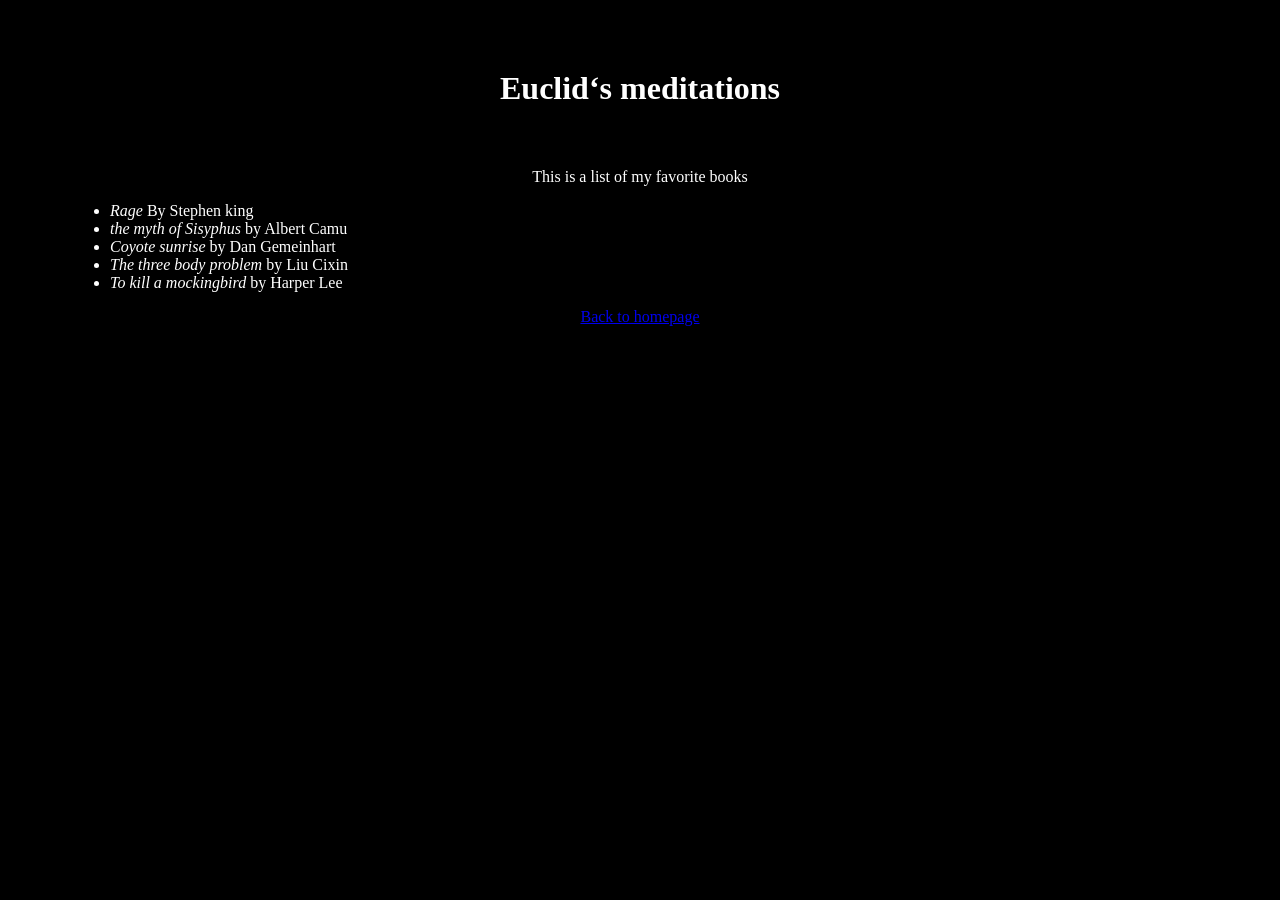
==== 2.html @ e0963f5e "Update 2.html" ====
<!DOCTYPE html>
<html><head>
<title>Euclid‘s meditations</title>
<link rel="stylesheet" href="style.css"/>

</head><Body>



<h1 style="color:white;">Euclid‘s meditations</h1>
<h4>Books page</h4>
<p style="color:white;">This is a list of my favorite books</p>
<ul style="color:white;">
<li><i>Rage</i> By Stephen king</li>
<li><i>the myth of Sisyphus</i> by Albert Camu </li>
<li><i>Coyote sunrise</i> by Dan Gemeinhart</li>
<li><i>The three body problem</i> by Liu Cixin</li>
<li><i>To kill a mockingbird</i> by Harper Lee</li>

 
</ul>
 <p><a href="https://mr-euclid.github.io">Back to homepage</a></p>

</Body></html>
---- style.css ----
body{
  margin: 70px;
  background-color: black;
}
h1{
  text-align: center;
   text-color: white;
}
h4{
  text-align: center;
    text-color: white;
}
p{
  text-align: center;
    text-color:white;
}
il{
  text-align: center;
   text-color: white;

ul{
  text-align: center;
   text-color: white;
body {
  font-family: sans-serif;
  margin: 0;
}
header {
  background: purple;
  height: 100px;
}
h1 {
  text-align: center;
  color: white;
  line-height: 100px;
  margin: 0;
}
section {
  zoom: 0.8;
}
article {
  padding: 10px;
  margin: 10px;
  background: aqua;
}
/* Add your flexbox CSS below here */
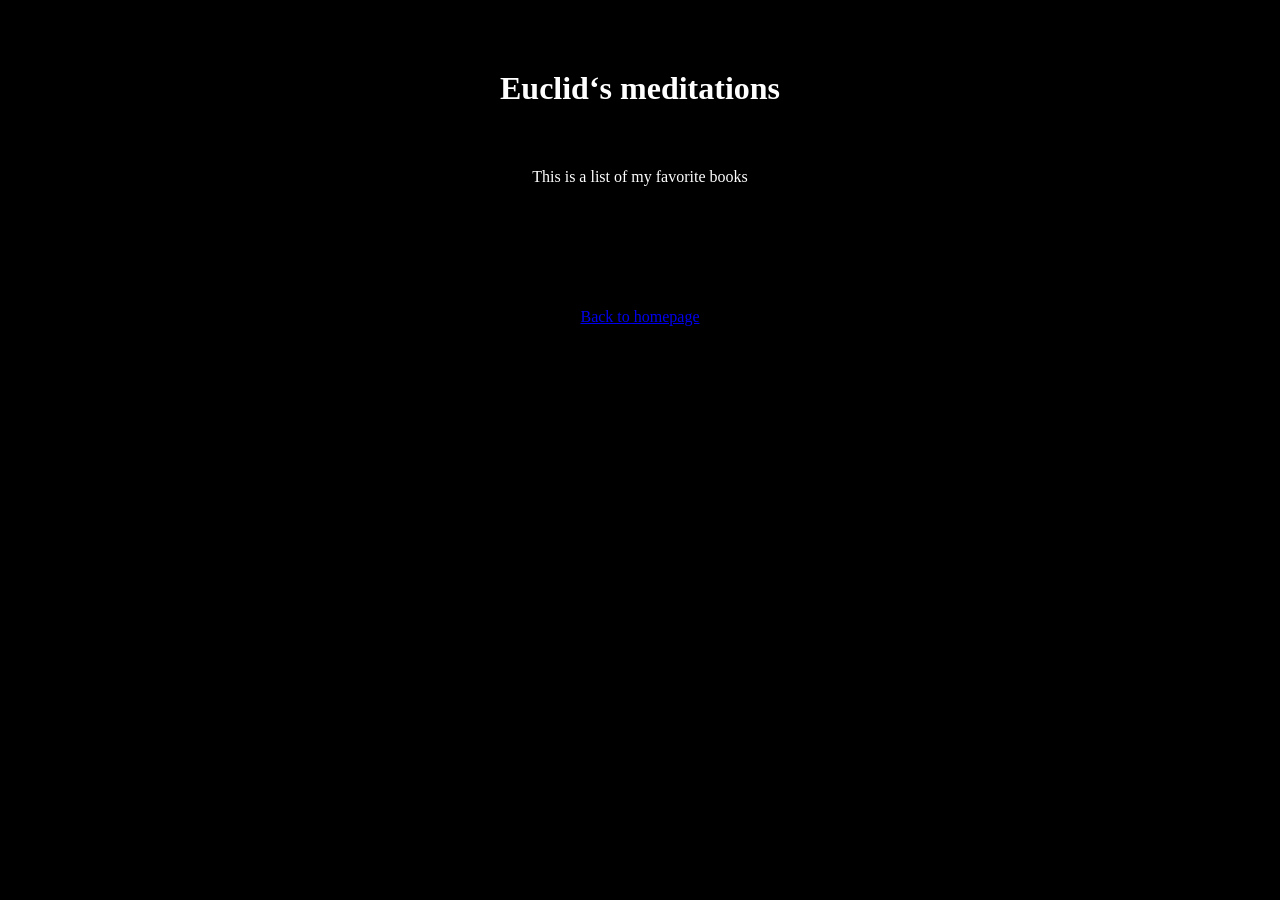
==== commit b1f05fff: "Update 2.html" ====
--- a/2.html
+++ b/2.html
@@ -10,7 +10,7 @@
 <h1 style="color:white;">Euclid‘s meditations</h1>
 <h4>Books page</h4>
 <p style="color:white;">This is a list of my favorite books</p>
-<ul style="color:white;">
+
 <li><i>Rage</i> By Stephen king</li>
 <li><i>the myth of Sisyphus</i> by Albert Camu </li>
 <li><i>Coyote sunrise</i> by Dan Gemeinhart</li>
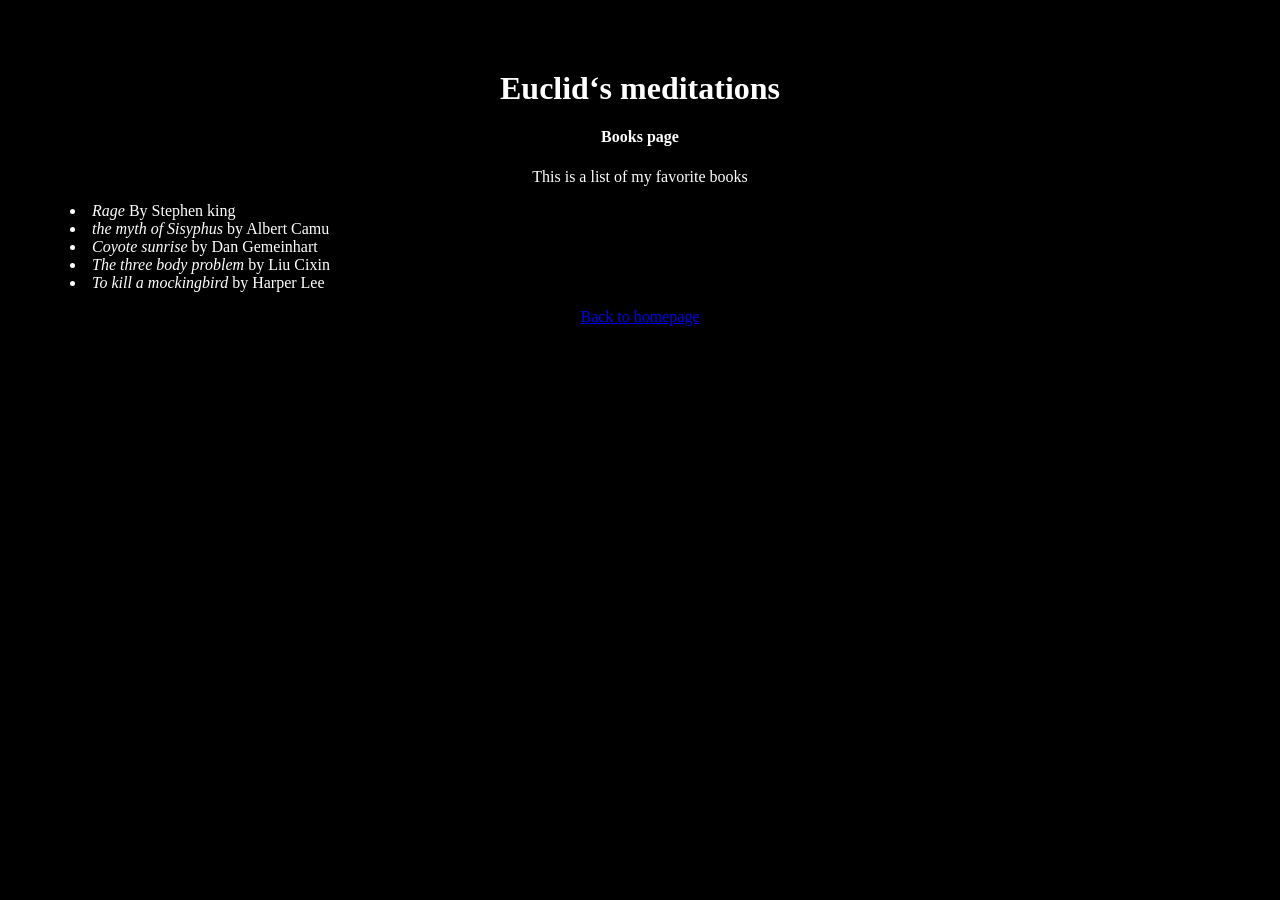
==== commit 34725582: "Update 2.html" ====
--- a/2.html
+++ b/2.html
@@ -8,14 +8,14 @@
 
 
 <h1 style="color:white;">Euclid‘s meditations</h1>
-<h4>Books page</h4>
+<h4 style="color:white;">Books page</h4>
 <p style="color:white;">This is a list of my favorite books</p>
 
-<li><i>Rage</i> By Stephen king</li>
-<li><i>the myth of Sisyphus</i> by Albert Camu </li>
-<li><i>Coyote sunrise</i> by Dan Gemeinhart</li>
-<li><i>The three body problem</i> by Liu Cixin</li>
-<li><i>To kill a mockingbird</i> by Harper Lee</li>
+<li style="color:white;"><i>Rage</i> By Stephen king</li>
+<li style="color:white;"><i>the myth of Sisyphus</i> by Albert Camu </li>
+<li style="color:white;"><i>Coyote sunrise</i> by Dan Gemeinhart</li>
+<li style="color:white;"><i>The three body problem</i> by Liu Cixin</li>
+<li style="color:white;"><i>To kill a mockingbird</i> by Harper Lee</li>
 
  
 </ul>
--- a/style.css
+++ b/style.css
@@ -8,7 +8,7 @@
 }
 h4{
   text-align: center;
-    text-color: white;
+ 
 }
 p{
   text-align: center;
@@ -44,3 +44,6 @@
   background: aqua;
 }
 /* Add your flexbox CSS below here */
+  h4{
+    <ul style="color:white;">
+    }
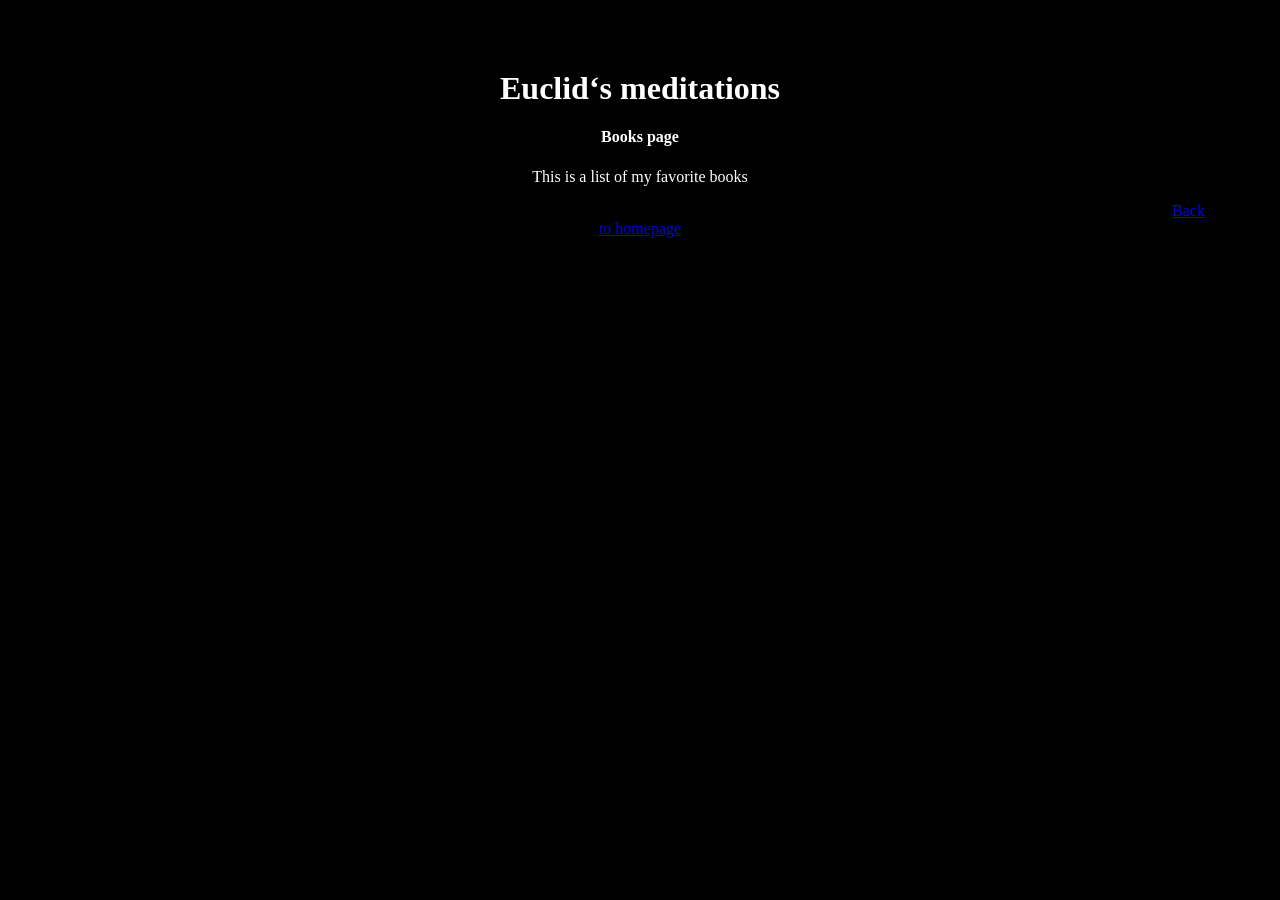
==== commit 9a2eb4a5: "Update 2.html" ====
--- a/2.html
+++ b/2.html
@@ -10,15 +10,15 @@
 <h1 style="color:white;">Euclid‘s meditations</h1>
 <h4 style="color:white;">Books page</h4>
 <p style="color:white;">This is a list of my favorite books</p>
-
-<li style="color:white;"><i>Rage</i> By Stephen king</li>
-<li style="color:white;"><i>the myth of Sisyphus</i> by Albert Camu </li>
-<li style="color:white;"><i>Coyote sunrise</i> by Dan Gemeinhart</li>
-<li style="color:white;"><i>The three body problem</i> by Liu Cixin</li>
-<li style="color:white;"><i>To kill a mockingbird</i> by Harper Lee</li>
+<p>
+<style="color:white;"><i>Rage</i> By Stephen king</style>
+<style="color:white;"><i>the myth of Sisyphus</i> by Albert Camu </style>
+<style="color:white;"><i>Coyote sunrise</i> by Dan Gemeinhart</style>
+<style="color:white;"><i>The three body problem</i> by Liu Cixin</style>
+<style="color:white;"><i>To kill a mockingbird</i> by Harper Lee</style>
 
  
-</ul>
- <p><a href="https://mr-euclid.github.io">Back to homepage</a></p>
+
+ <a href="https://mr-euclid.github.io">Back to homepage</a></p>
 
 </Body></html>
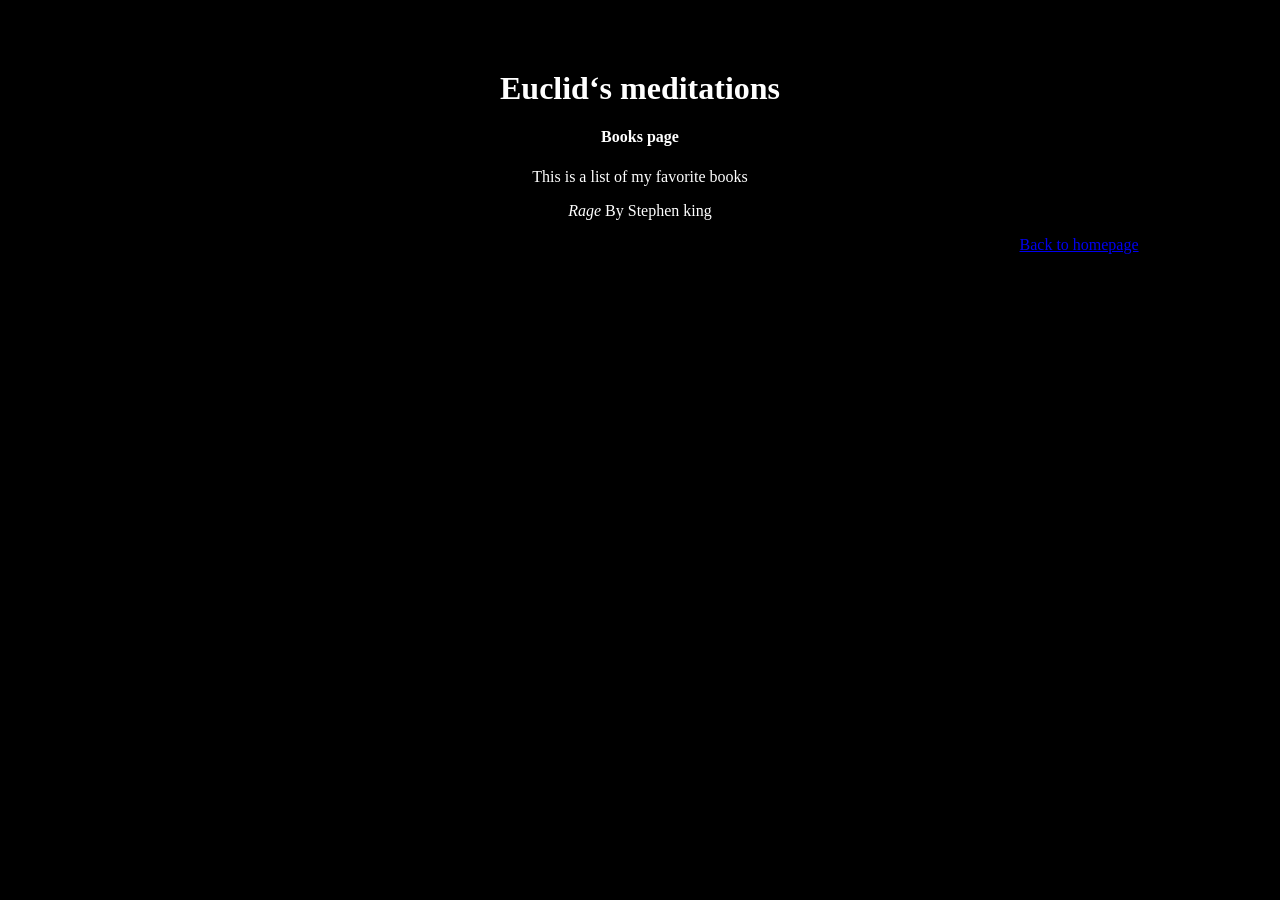
==== commit 59f5215f: "Update 2.html" ====
--- a/2.html
+++ b/2.html
@@ -11,7 +11,7 @@
 <h4 style="color:white;">Books page</h4>
 <p style="color:white;">This is a list of my favorite books</p>
 <p>
-<style="color:white;"><i>Rage</i> By Stephen king</style>
+<p style="color:white;"><i>Rage</i> By Stephen king</p>
 <style="color:white;"><i>the myth of Sisyphus</i> by Albert Camu </style>
 <style="color:white;"><i>Coyote sunrise</i> by Dan Gemeinhart</style>
 <style="color:white;"><i>The three body problem</i> by Liu Cixin</style>
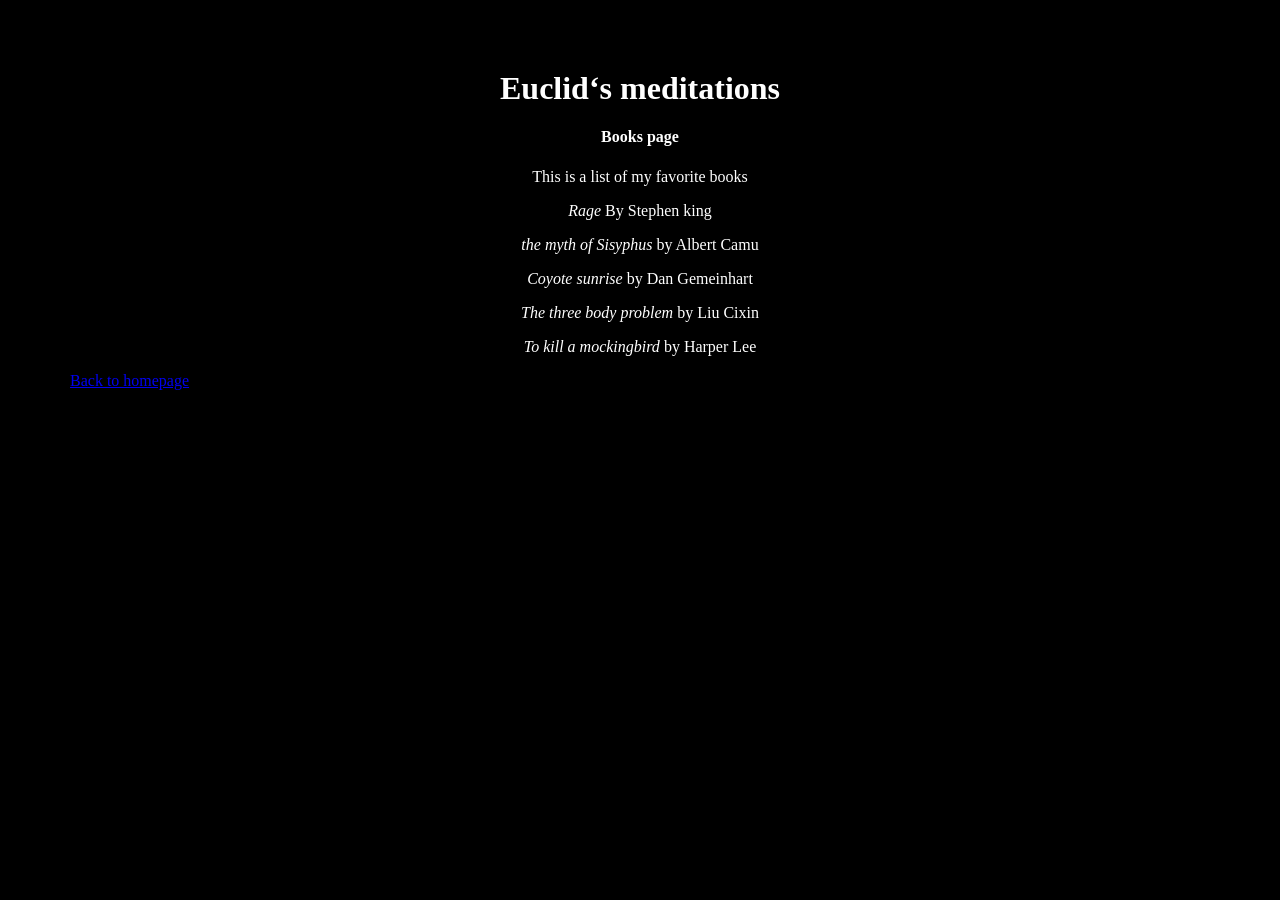
==== commit 0ba5eee2: "Update 2.html" ====
--- a/2.html
+++ b/2.html
@@ -12,10 +12,10 @@
 <p style="color:white;">This is a list of my favorite books</p>
 <p>
 <p style="color:white;"><i>Rage</i> By Stephen king</p>
-<style="color:white;"><i>the myth of Sisyphus</i> by Albert Camu </style>
-<style="color:white;"><i>Coyote sunrise</i> by Dan Gemeinhart</style>
-<style="color:white;"><i>The three body problem</i> by Liu Cixin</style>
-<style="color:white;"><i>To kill a mockingbird</i> by Harper Lee</style>
+<p style="color:white;"><i>the myth of Sisyphus</i> by Albert Camu </p>
+<p style="color:white;"><i>Coyote sunrise</i> by Dan Gemeinhart</p>
+<p style="color:white;"><i>The three body problem</i> by Liu Cixin</p>
+<p style="color:white;"><i>To kill a mockingbird</i> by Harper Lee</p>
 
  
 
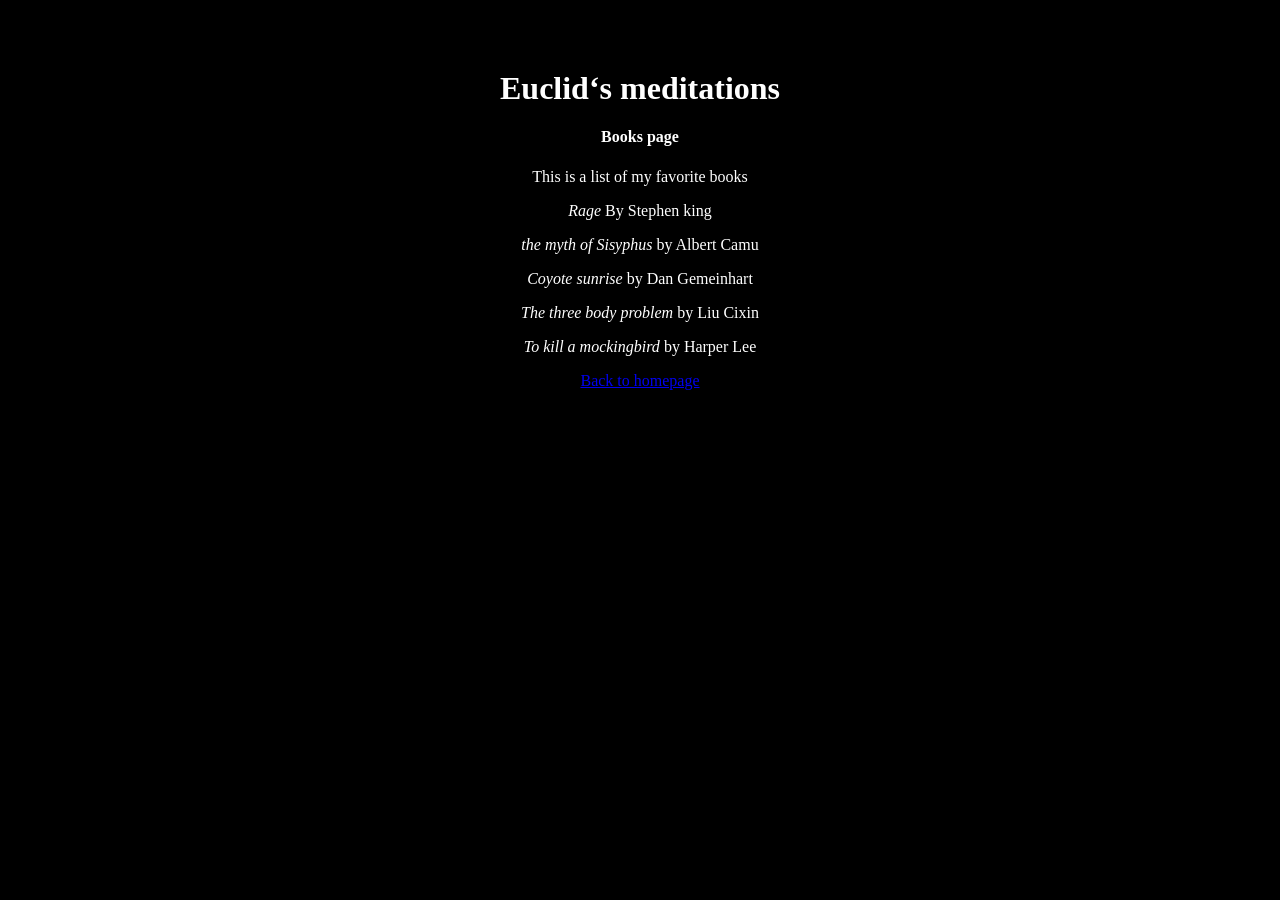
==== commit 3d41b7bd: "Update 2.html" ====
--- a/2.html
+++ b/2.html
@@ -19,6 +19,6 @@
 
  
 
- <a href="https://mr-euclid.github.io">Back to homepage</a></p>
+ <p><a href="https://mr-euclid.github.io">Back to homepage</a></p>
 
 </Body></html>
